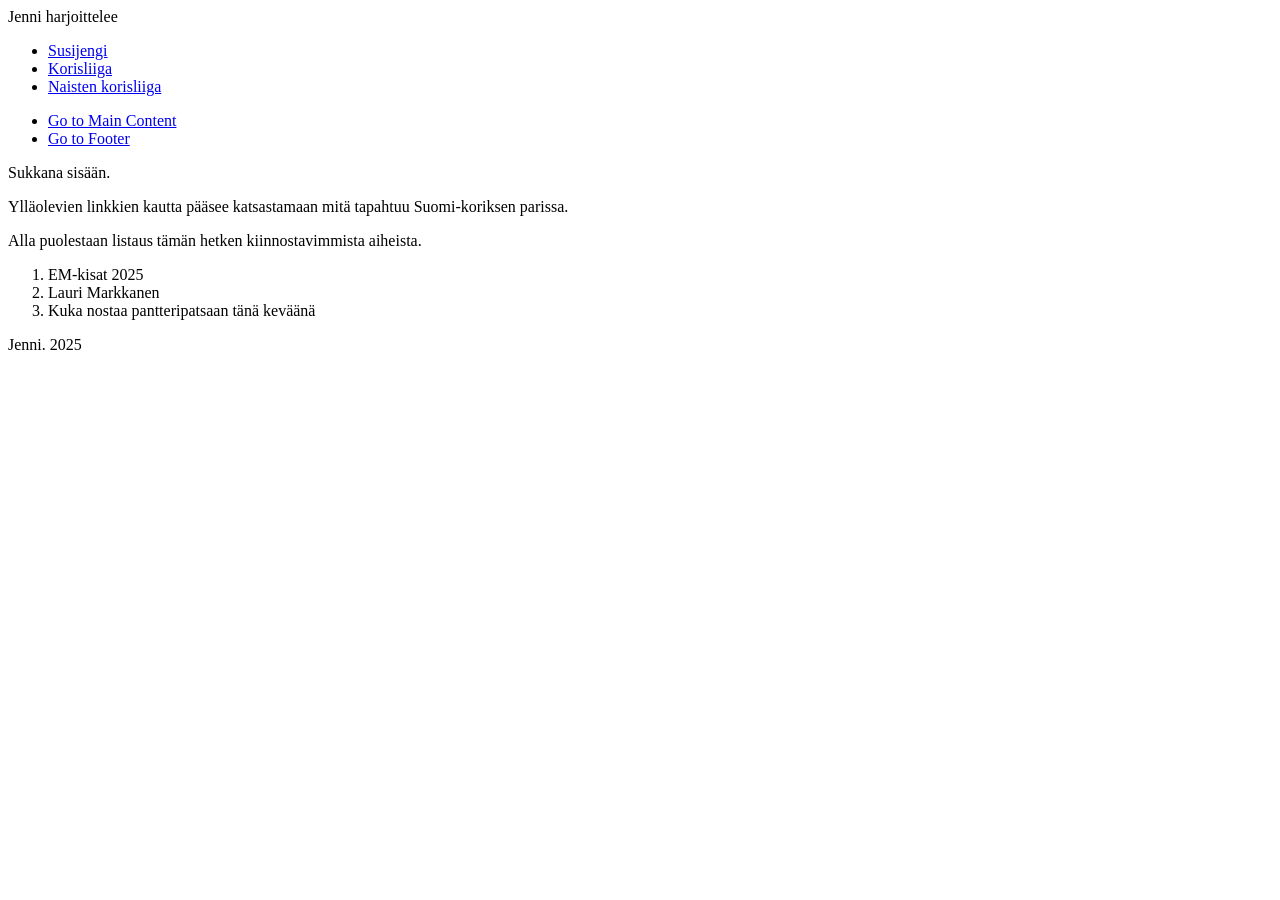
==== index.html @ 3778976a "Add files via upload" ====
<!DOCTYPE html>
<html lang="en">
<head>
    <meta charset="UTF-8">
    <meta name="viewport" content="width=device-width, initial-scale=1.0">
    <title>Jennin harjoitussivu</title>
</head>
<body>
    <header>Jenni harjoittelee</header>
    <nav>
        <ul>
            <li><a href="https://www.basket.fi/susijengi/">Susijengi</a></li>
                <li><a href="https://www.basket.fi/korisliiga/">Korisliiga</a></li>
                    <li><a href="https://www.basket.fi/naisten-korisliiga/">Naisten korisliiga</a></li>
        </ul>
    </nav>
    <nav>
        <ul>
            <li><a href="#main-content">Go to Main Content</a></li>
            <li><a href="#footer">Go to Footer</a></li>
        </ul>
    </nav>
    <main>
        <p>Sukkana sisään.</p>
        <p>Ylläolevien linkkien kautta pääsee katsastamaan mitä tapahtuu Suomi-koriksen parissa.</p>
        <p>Alla puolestaan listaus tämän hetken kiinnostavimmista aiheista.</p>        
    </main>
    <ol>
        <li>EM-kisat 2025</li>
        <li>Lauri Markkanen</li>
        <li>Kuka nostaa pantteripatsaan tänä keväänä</li>
    </ol>
    <footer>Jenni. 2025</footer>
</body>
</html>
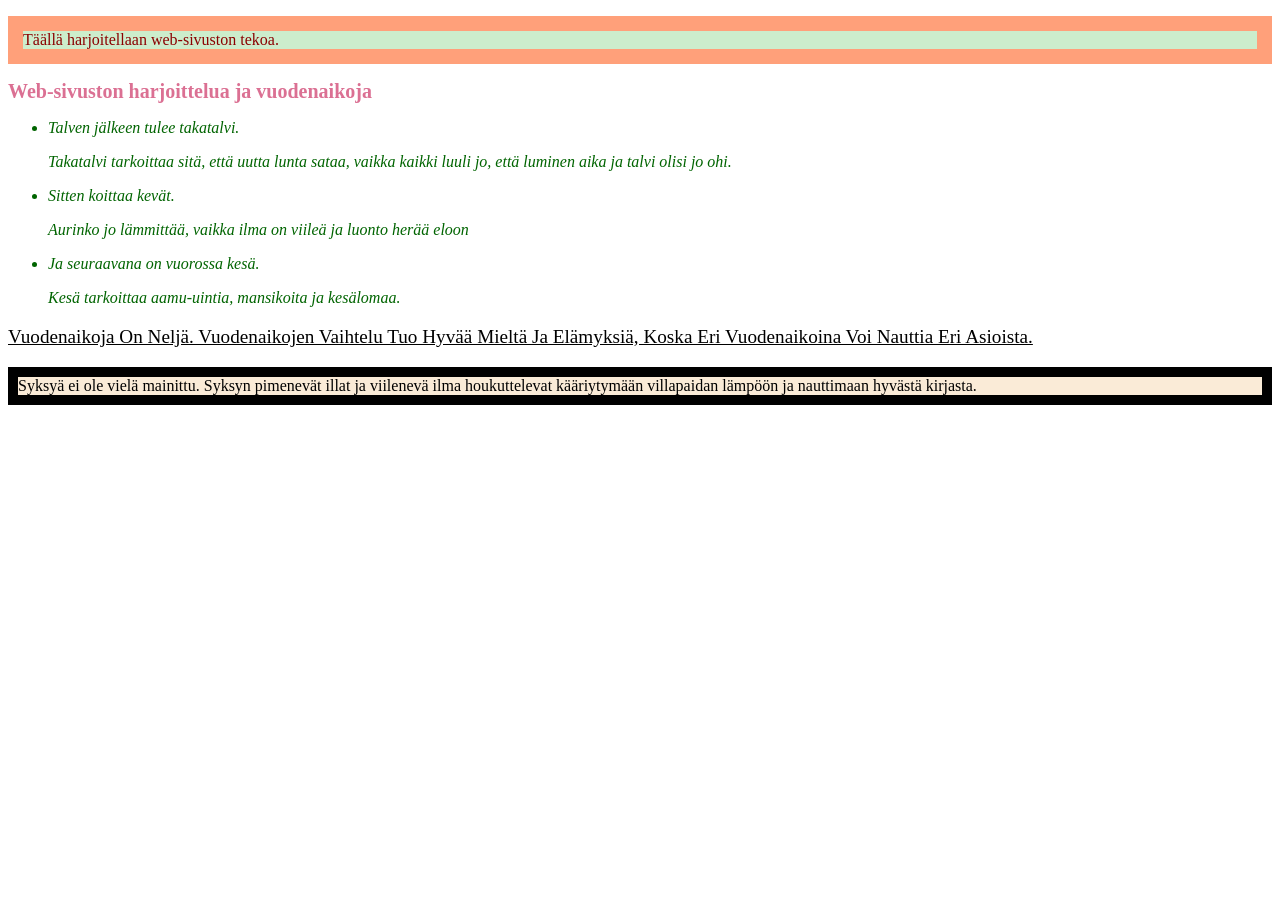
==== commit 0f9bd1b6: "Add files via upload" ====
--- a/index.html
+++ b/index.html
@@ -1,35 +1,31 @@
 <!DOCTYPE html>
 <html lang="en">
 <head>
-    <meta charset="UTF-8">
-    <meta name="viewport" content="width=device-width, initial-scale=1.0">
-    <title>Jennin harjoitussivu</title>
+    <link rel="stylesheet"
+    type="text/css" href="styles.css">
+   
+    <title>Jennin toinen harjoitussivu</title>
 </head>
+
 <body>
-    <header>Jenni harjoittelee</header>
-    <nav>
-        <ul>
-            <li><a href="https://www.basket.fi/susijengi/">Susijengi</a></li>
-                <li><a href="https://www.basket.fi/korisliiga/">Korisliiga</a></li>
-                    <li><a href="https://www.basket.fi/naisten-korisliiga/">Naisten korisliiga</a></li>
-        </ul>
-    </nav>
-    <nav>
-        <ul>
-            <li><a href="#main-content">Go to Main Content</a></li>
-            <li><a href="#footer">Go to Footer</a></li>
-        </ul>
-    </nav>
-    <main>
-        <p>Sukkana sisään.</p>
-        <p>Ylläolevien linkkien kautta pääsee katsastamaan mitä tapahtuu Suomi-koriksen parissa.</p>
-        <p>Alla puolestaan listaus tämän hetken kiinnostavimmista aiheista.</p>        
-    </main>
-    <ol>
-        <li>EM-kisat 2025</li>
-        <li>Lauri Markkanen</li>
-        <li>Kuka nostaa pantteripatsaan tänä keväänä</li>
-    </ol>
-    <footer>Jenni. 2025</footer>
-</body>
-</html>+    <p class="color-example"> Täällä harjoitellaan web-sivuston tekoa.</p>
+    <h1 class="header-example">Web-sivuston harjoittelua ja vuodenaikoja</h1>
+
+    <ul class="list-example">
+        <li>Talven jälkeen tulee takatalvi.
+            <p>Takatalvi tarkoittaa sitä, että uutta lunta sataa, vaikka kaikki luuli jo, että luminen aika ja talvi olisi jo ohi.</p>
+        </li>
+        <li>Sitten koittaa kevät.
+            <p>Aurinko jo lämmittää, vaikka ilma on viileä ja luonto herää eloon</p>
+        </li>
+        <li>Ja seuraavana on vuorossa kesä.
+            <p>Kesä tarkoittaa aamu-uintia, mansikoita ja kesälomaa.</p>
+        </li>
+    </ul>
+
+    <p class="text-example"> Vuodenaikoja on neljä. Vuodenaikojen vaihtelu tuo hyvää mieltä ja elämyksiä, koska eri vuodenaikoina voi nauttia eri asioista.</p>
+
+    <div class="div-example">
+        Syksyä ei ole vielä mainittu. Syksyn pimenevät illat ja viilenevä ilma houkuttelevat kääriytymään villapaidan lämpöön ja nauttimaan hyvästä kirjasta.
+    </div>
+</body>
--- a/styles.css
+++ b/styles.css
@@ -0,0 +1,33 @@
+.color-example
+{
+    color: darkred;
+    background-color: #ccedcc;
+    border: 15px solid lightsalmon;
+}
+
+.header-example
+{
+    font-size: 20px;
+    font-family: "Lucida Sans";
+    color:palevioletred;    
+}
+
+.list-example
+{
+    font-style: italic;
+    color: darkgreen;
+}
+
+.text-example
+{
+    font-family: "Gill Sans";
+    font-size: larger;
+    text-transform: capitalize;
+    text-decoration: underline;
+}
+
+.div-example
+{
+    background-color: antiquewhite;
+    border: 10px solid black;
+}
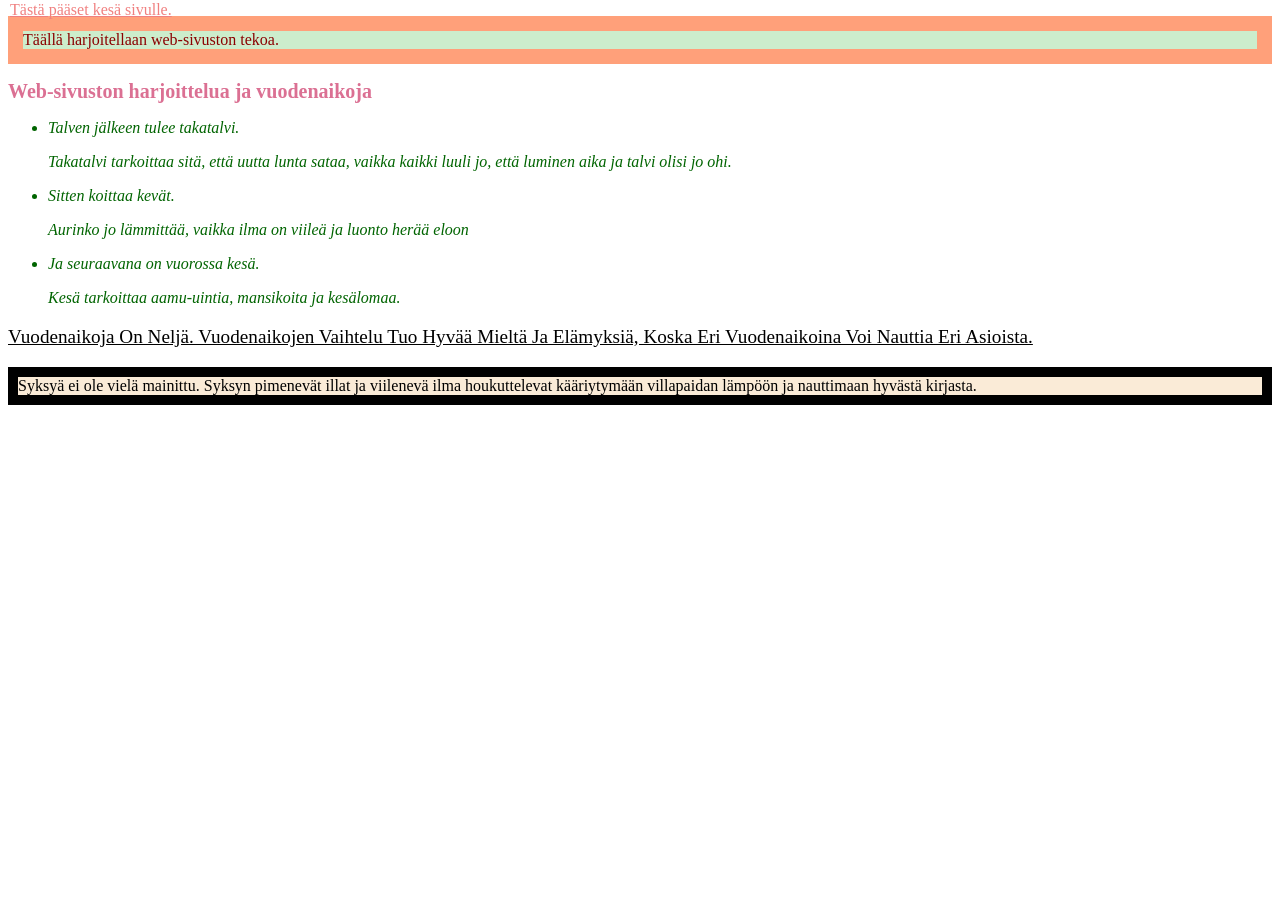
==== commit fd17e644: "Add files via upload" ====
--- a/index.html
+++ b/index.html
@@ -5,6 +5,17 @@
     type="text/css" href="styles.css">
    
     <title>Jennin toinen harjoitussivu</title>
+
+    <style>
+        .sijainti {
+            position:absolute;
+            top: 1px;
+            left: 10px;
+            color: lightcoral;
+            margin-bottom: 50px;
+        }
+    </style>
+
 </head>
 
 <body>
@@ -28,4 +39,7 @@
     <div class="div-example">
         Syksyä ei ole vielä mainittu. Syksyn pimenevät illat ja viilenevä ilma houkuttelevat kääriytymään villapaidan lämpöön ja nauttimaan hyvästä kirjasta.
     </div>
+
+    <a href="second.html" class="sijainti">Tästä pääset kesä sivulle. </a>
+
 </body>
